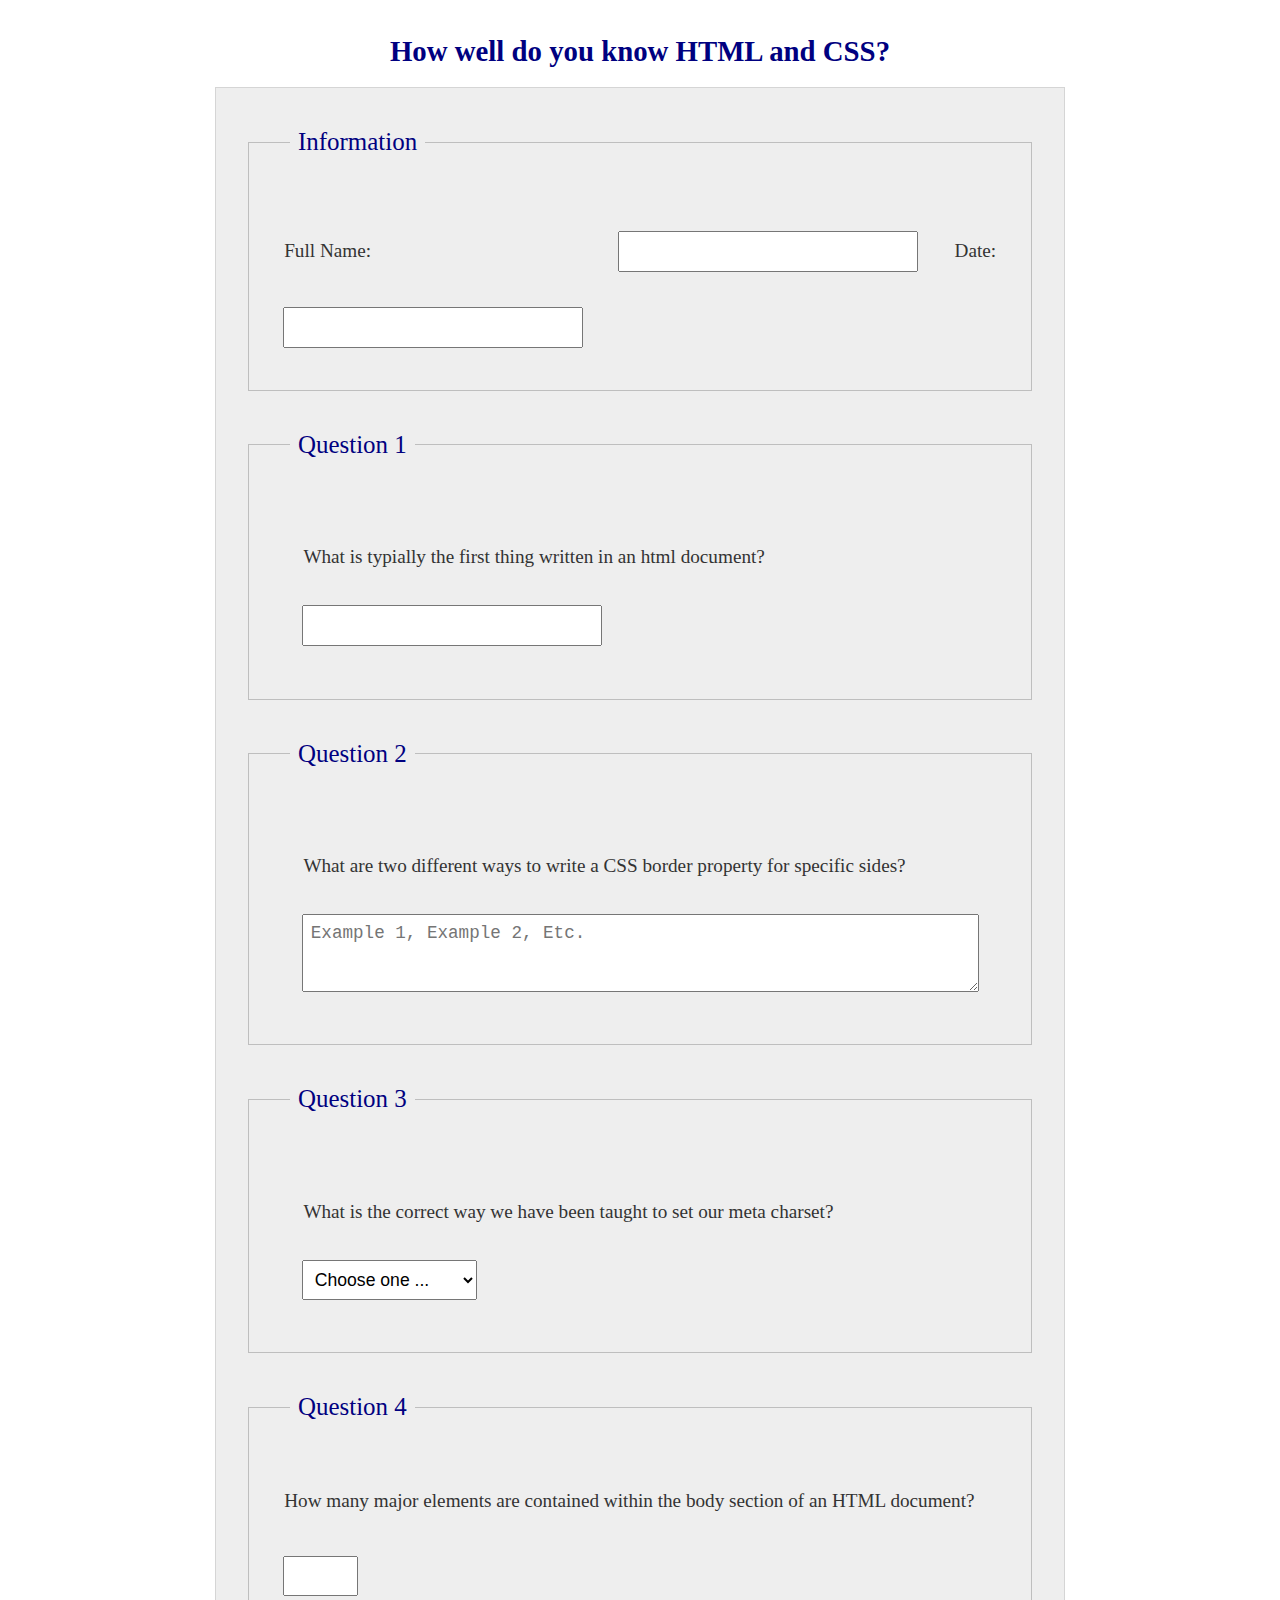
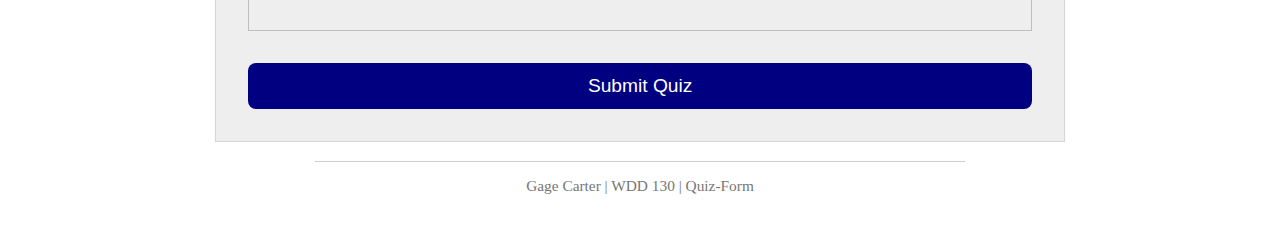
==== quiz.html @ 373e9876 "quiz form" ====
<!DOCTYPE html>
<html lang="en-US">
<head>
    <meta charset="UTF-8">
    <meta name="viewport" content="width=device-width, initial-scale=1.0">
    <meta name="description" content="Quiz website for learning how to make polls and forms and tables. Quiz on HTML and CSS elements">
    <meta name="author" content="Gage Carter">
    <link rel="stylesheet" href="styles/quiz.css">
    <title>WDD 130 | HTML Form - User Poll</title>
</head>
<body>
    <header>
        <h1>How well do you know HTML and CSS?</h1>
    </header>
    <main>
        <form>
            <fieldset>
                <legend>Information</legend>
                <div class="form-item info">
                    <label for="fullname">Full Name:</label>
                    <input type="text" id="fullname" name="fullname">
                    <label for="date">Date:</label>
                    <input type="text" id="date" name="date">
                </div>
            </fieldset>
            <fieldset>
                <legend>Question 1</legend>
                <div class="form-item">
                    <label for="question1">What is typially the first thing written in an html document?</label>
                    <input type="text" id="q1" name="q1">
                </div>
            </fieldset>
            <fieldset>
                <legend>Question 2</legend>
                <div class="form-item">
                    <label for="question2">What are two different ways to write a CSS border property for specific sides?</label>
                    <textarea id="q2" name="q2" rows="3" placeholder="Example 1, Example 2, Etc."></textarea>
                </div>
            </fieldset>
            <fieldset>
                <legend>Question 3</legend>
                <div class="form-item">
                    <label for="question3">What is the correct way we have been taught to set our meta charset?</label>
                    <select id="q3" name="q3">
                        <option value="" selected disabled>Choose one ...</option>
                        <option value="utf-6">UTF-6</option>
                        <option value="utf-7">UTF-7</option>
                        <option value="utf-8">UTF-8</option>
                        <option value="utf-9">UTF-9</option>
                    </select>
                </div>
            </fieldset>
            <fieldset>
                <legend>Question 4</legend>
                <label for="question4">How many major elements are contained within the body section of an HTML document?</label>
                <input type="number" id="q4" name="q4" min="0" max="10">
            </fieldset>
            <button type="submit">Submit Quiz</button>
        </form>
    </main>
    <footer>
        <p>Gage Carter | WDD 130 | Quiz-Form</p>
    </footer>
</body>
---- styles/quiz.css ----
* {
    margin: 1em;
    padding: 0;
    box-sizing: border-box;
}

body {
    font-size: 1.2em;
    color: #333;
    background: #fff;
}

header {
    margin: 0 auto;
    width: 750px;
}

h1 {
    margin: 1rem;
    font-size: 1.5em;
    color: navy;
    text-align: center;
}

form {
    width: 850px;
    margin: 0 auto;
    padding: 1rem;
    border: 1px solid rgba(0, 0, 0, 0.1);
    background-color: #eee;
    display: grid;
}

fieldset {
    display: grid;
    grid-gap: .5rem;
    margin: 1rem;
    border: 1px solid rgba(0, 0, 0, 0.2);
    padding: 1rem;
}

legend {
    padding: 0.5rem;
    color: navy;
    font-size: 1.3em;
}

label {
    text-align: left;
}

input, select, textarea {
    padding: 0.5rem;
    font-size: 1.1rem;
}

input[type="number"] {
    width: 75px;
    height: 40px;
}

button {
    margin: 1rem;
    background-color: navy;
    color: #fff;
    border: none;
    border-radius: 0.5rem;
    padding: 0.75rem;
    font-size: 1.2rem;
}

button:hover {
    background-color: purple;
}

footer {
    margin: 1rem auto 0;
    width: 650px;
    text-align: center;
    font-size: 0.8em;
    color: #777;
    border-top: 1px solid #ccc;
}

.form-item {
    display: grid;
    align-items: center;
}

.info {
    grid-template-columns: 1fr 2fr 1fr;
    margin: 0.5rem 0;
}
input[type="text"] {
    width: 300px;
}
select {
    width: 175px;
}
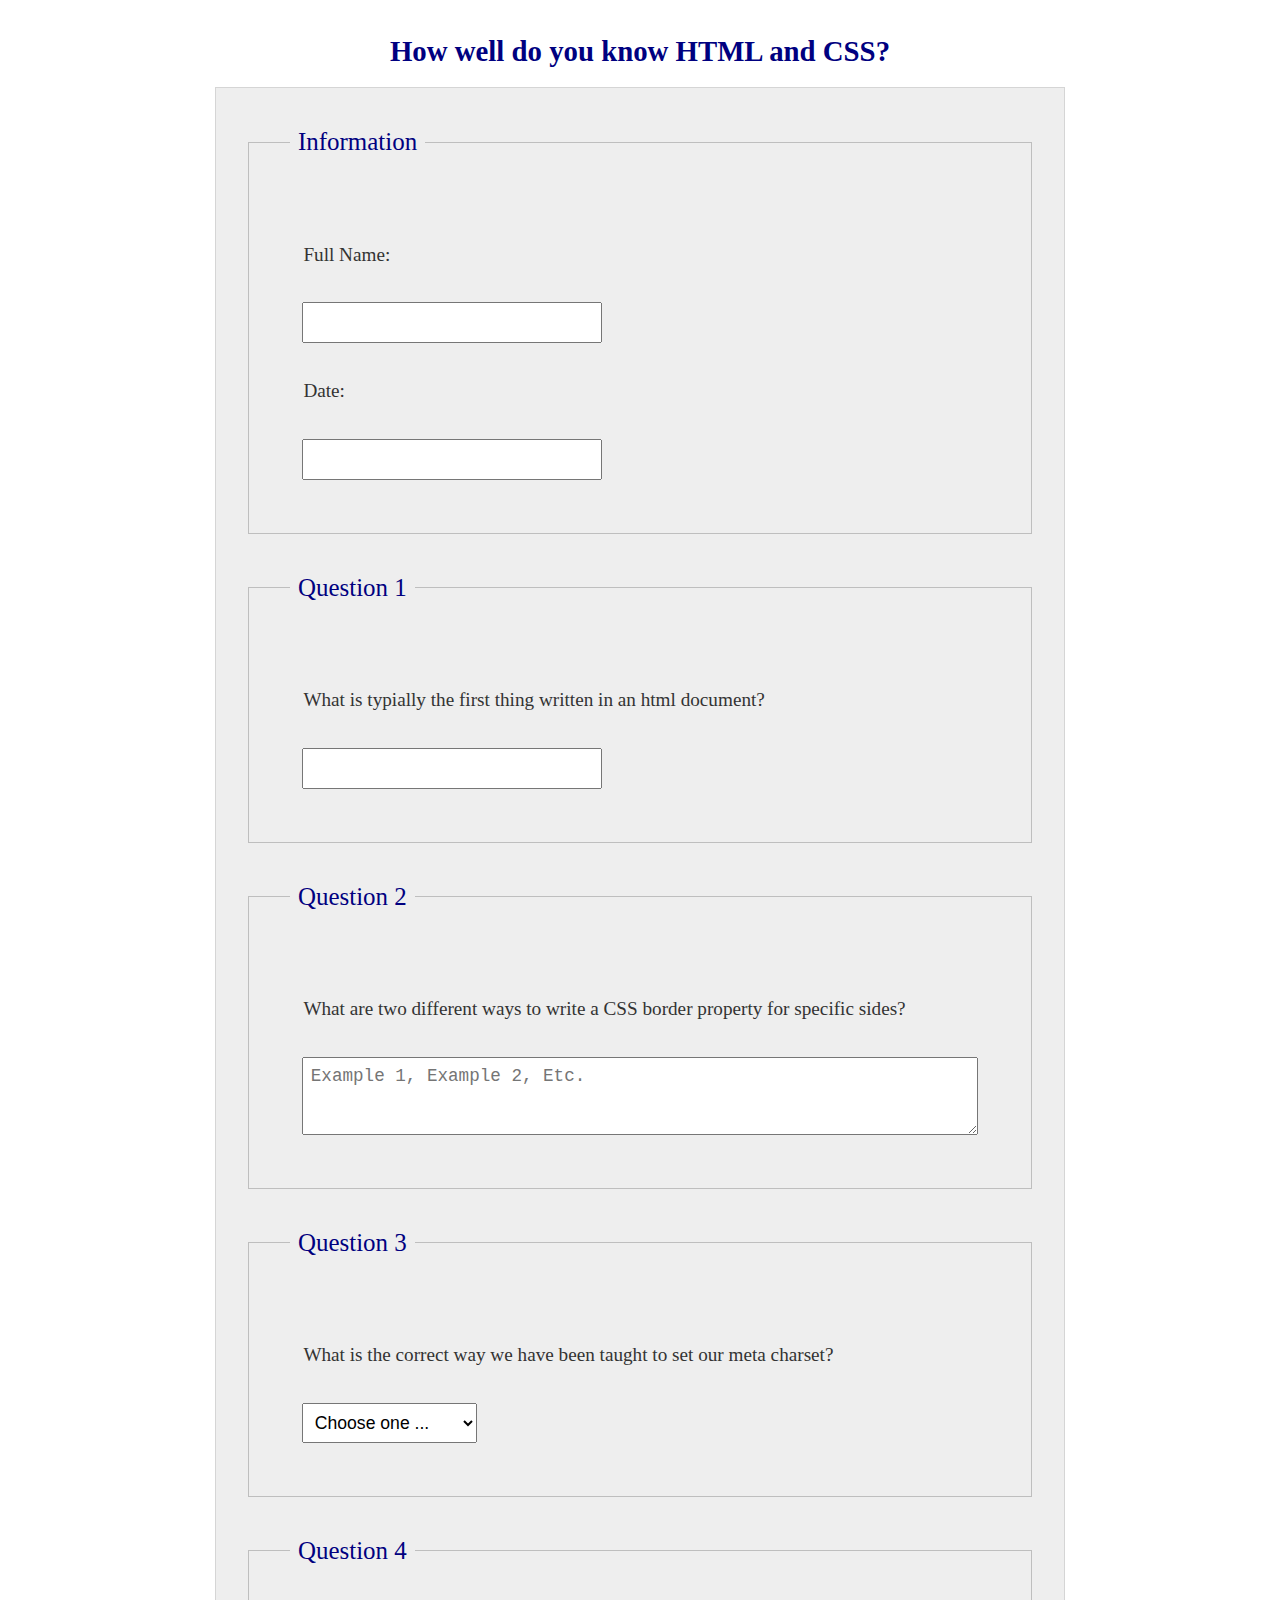
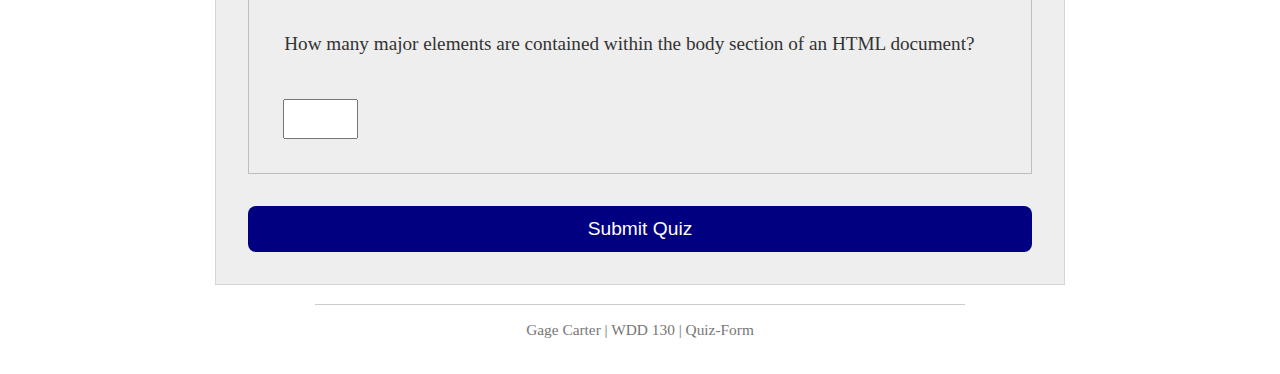
==== commit b70053a6: "quix fix #3" ====
--- a/quiz.html
+++ b/quiz.html
@@ -6,7 +6,7 @@
     <meta name="description" content="Quiz website for learning how to make polls and forms and tables. Quiz on HTML and CSS elements">
     <meta name="author" content="Gage Carter">
     <link rel="stylesheet" href="styles/quiz.css">
-    <title>WDD 130 | HTML Form - User Poll</title>
+    <title>WDD 130 | HTML Form - Quiz</title>
 </head>
 <body>
     <header>
@@ -26,21 +26,21 @@
             <fieldset>
                 <legend>Question 1</legend>
                 <div class="form-item">
-                    <label for="question1">What is typially the first thing written in an html document?</label>
+                    <label for="q1">What is typially the first thing written in an html document?</label>
                     <input type="text" id="q1" name="q1">
                 </div>
             </fieldset>
             <fieldset>
                 <legend>Question 2</legend>
                 <div class="form-item">
-                    <label for="question2">What are two different ways to write a CSS border property for specific sides?</label>
+                    <label for="q2">What are two different ways to write a CSS border property for specific sides?</label>
                     <textarea id="q2" name="q2" rows="3" placeholder="Example 1, Example 2, Etc."></textarea>
                 </div>
             </fieldset>
             <fieldset>
                 <legend>Question 3</legend>
                 <div class="form-item">
-                    <label for="question3">What is the correct way we have been taught to set our meta charset?</label>
+                    <label for="q3">What is the correct way we have been taught to set our meta charset?</label>
                     <select id="q3" name="q3">
                         <option value="" selected disabled>Choose one ...</option>
                         <option value="utf-6">UTF-6</option>
@@ -52,7 +52,7 @@
             </fieldset>
             <fieldset>
                 <legend>Question 4</legend>
-                <label for="question4">How many major elements are contained within the body section of an HTML document?</label>
+                <label for="q4">How many major elements are contained within the body section of an HTML document?</label>
                 <input type="number" id="q4" name="q4" min="0" max="10">
             </fieldset>
             <button type="submit">Submit Quiz</button>
@@ -61,4 +61,5 @@
     <footer>
         <p>Gage Carter | WDD 130 | Quiz-Form</p>
     </footer>
-</body>+</body>
+</html>--- a/styles/quiz.css
+++ b/styles/quiz.css
@@ -87,10 +87,6 @@
     align-items: center;
 }
 
-.info {
-    grid-template-columns: 1fr 2fr 1fr;
-    margin: 0.5rem 0;
-}
 input[type="text"] {
     width: 300px;
 }
